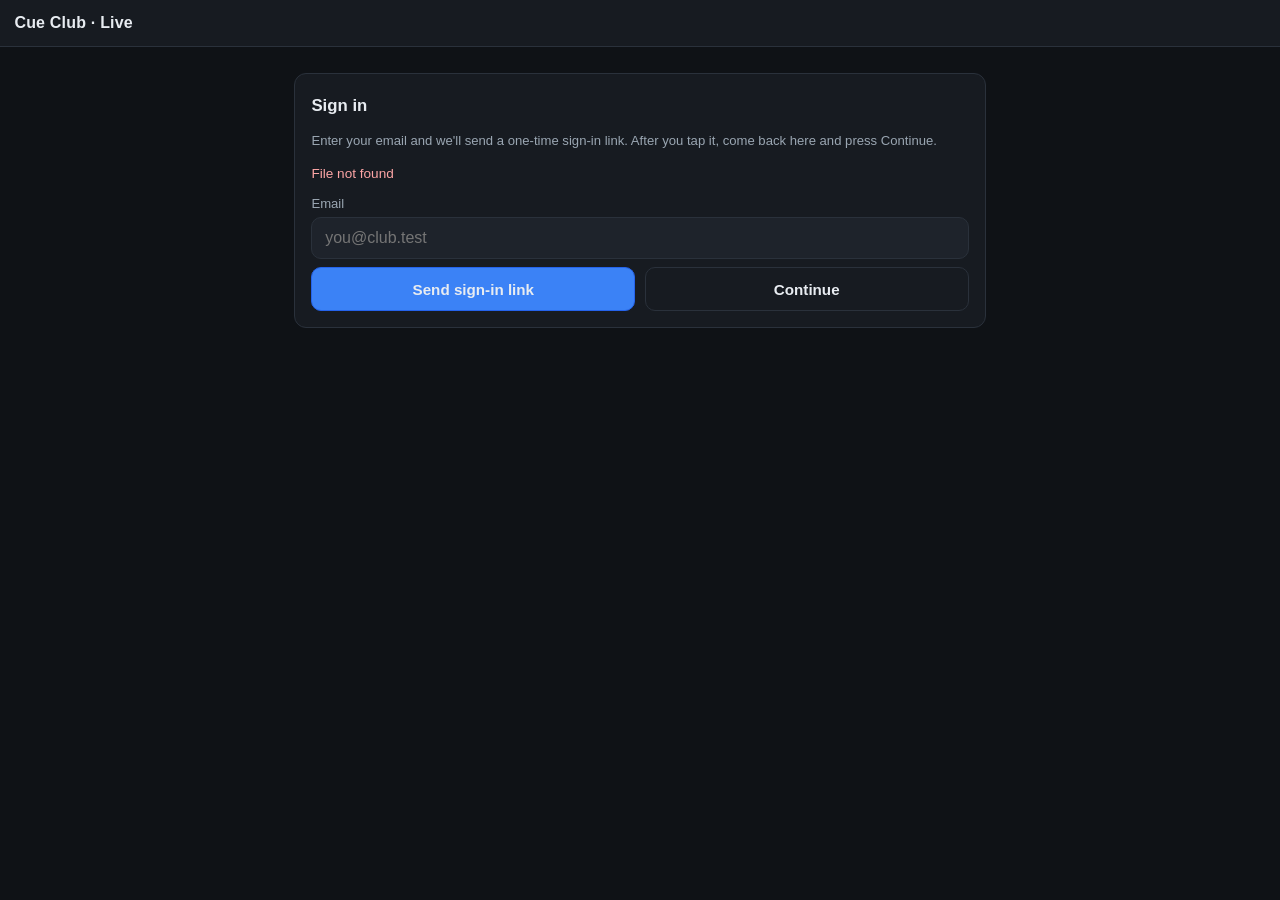
==== live.html @ bbc63a6f "feat(roster): forgiving bulk player import + Fargo seeding Parse a pasted roster (roster.js, testabl" ====
<!doctype html>
<html lang="en">
<head>
<meta charset="utf-8" />
<meta name="viewport" content="width=device-width, initial-scale=1, viewport-fit=cover" />
<title>Columbia Cue Club — Live Console</title>
<meta name="description" content="Live, multi-user 15-Ball tournament console: sign in, manage entrants, run a double-elimination bracket, and score matches from your phone." />
<style>
  :root{
    --bg:#0f1216; --panel:#171b21; --panel2:#1e232b; --line:#2a313b;
    --fg:#e8ecf1; --mut:#9aa6b2; --pri:#3b82f6; --pri2:#2563eb;
    --ok:#16a34a; --warn:#d97706; --bad:#dc2626; --chipW:#1d4ed8; --chipL:#b45309; --chipGF:#7c3aed;
    color-scheme: dark;
  }
  *{box-sizing:border-box}
  body{margin:0;font:16px/1.5 -apple-system,Segoe UI,Roboto,Helvetica,Arial,sans-serif;background:var(--bg);color:var(--fg);
       padding:env(safe-area-inset-top) env(safe-area-inset-right) env(safe-area-inset-bottom) env(safe-area-inset-left)}
  header.top{position:sticky;top:0;z-index:10;background:var(--panel);border-bottom:1px solid var(--line);
       display:flex;align-items:center;gap:.6rem;padding:.7rem .9rem}
  header.top h1{font-size:1rem;margin:0;font-weight:700;letter-spacing:.2px}
  header.top .who{margin-left:auto;font-size:.8rem;color:var(--mut);text-align:right}
  main{max-width:720px;margin:0 auto;padding:.9rem}
  .card{background:var(--panel);border:1px solid var(--line);border-radius:12px;padding:1rem;margin:.7rem 0}
  h2{font-size:1.05rem;margin:.2rem 0 .8rem}
  h3{font-size:.9rem;color:var(--mut);text-transform:uppercase;letter-spacing:.06em;margin:1.1rem 0 .4rem}
  label{display:block;font-size:.82rem;color:var(--mut);margin:.6rem 0 .2rem}
  input,select,textarea{width:100%;padding:.7rem .8rem;background:var(--panel2);border:1px solid var(--line);border-radius:10px;color:var(--fg);font-size:1rem;font-family:inherit}
  textarea{resize:vertical}
  input[type=checkbox]{width:auto;transform:scale(1.3);margin-right:.5rem}
  .row{display:flex;gap:.6rem;flex-wrap:wrap}
  .row>*{flex:1;min-width:0}
  button{appearance:none;border:1px solid var(--line);background:var(--panel2);color:var(--fg);
       padding:.7rem .9rem;border-radius:10px;font-size:.95rem;font-weight:600;cursor:pointer;min-height:44px}
  button.pri{background:var(--pri);border-color:var(--pri2)}
  button.pri:active{background:var(--pri2)}
  button.ghost{background:transparent}
  button:disabled{opacity:.5}
  ul.list{list-style:none;margin:0;padding:0}
  ul.list li{display:flex;align-items:center;gap:.6rem;padding:.6rem .2rem;border-bottom:1px solid var(--line)}
  ul.list li:last-child{border-bottom:0}
  .pill{font-size:.7rem;font-weight:700;padding:.15rem .5rem;border-radius:999px;border:1px solid var(--line);color:var(--mut);white-space:nowrap}
  .pill.W{background:rgba(29,78,216,.18);color:#93b4ff;border-color:#28407a}
  .pill.L{background:rgba(180,83,9,.18);color:#f2c08a;border-color:#6d4416}
  .pill.GF{background:rgba(124,58,237,.18);color:#c6a8ff;border-color:#4c3178}
  .pill.state{}
  .match{display:flex;align-items:center;gap:.5rem;padding:.6rem 0;border-bottom:1px solid var(--line)}
  .match .lbl{width:3.4rem;font-variant-numeric:tabular-nums;font-weight:700;color:var(--mut);font-size:.8rem}
  .match .vs{flex:1;min-width:0}
  .match .vs b{font-weight:600}
  .win{background:var(--ok);border-color:#12823b}
  .muted{color:var(--mut)}
  .note{font-size:.82rem;color:var(--mut)}
  .err{color:#fca5a5;font-size:.85rem;margin:.4rem 0}
  .spacer{height:.5rem}
  .toast{position:fixed;left:50%;bottom:1.2rem;transform:translateX(-50%);background:var(--panel2);border:1px solid var(--line);
       padding:.6rem 1rem;border-radius:10px;max-width:90%;z-index:50;box-shadow:0 6px 24px rgba(0,0,0,.4)}
  a{color:#93b4ff}
  .qrwrap{display:flex;align-items:center;gap:.9rem;flex-wrap:wrap;margin:.5rem 0}
  .qrwrap .qr{background:#fff;padding:8px;border-radius:8px;line-height:0}
  .qrwrap .lnk{font-size:.82rem;color:var(--mut);word-break:break-all;flex:1;min-width:180px}
</style>
</head>
<body>
  <header class="top">
    <h1>Cue Club · Live</h1>
    <div class="who" id="who"></div>
  </header>
  <main id="app"><div class="card">Loading…</div></main>
  <div id="toast" class="toast" hidden></div>

  <script src="api-client.js"></script>
  <script src="qrcode.min.js"></script>
  <script src="roster.js"></script>
  <script src="live.js"></script>
</body>
</html>
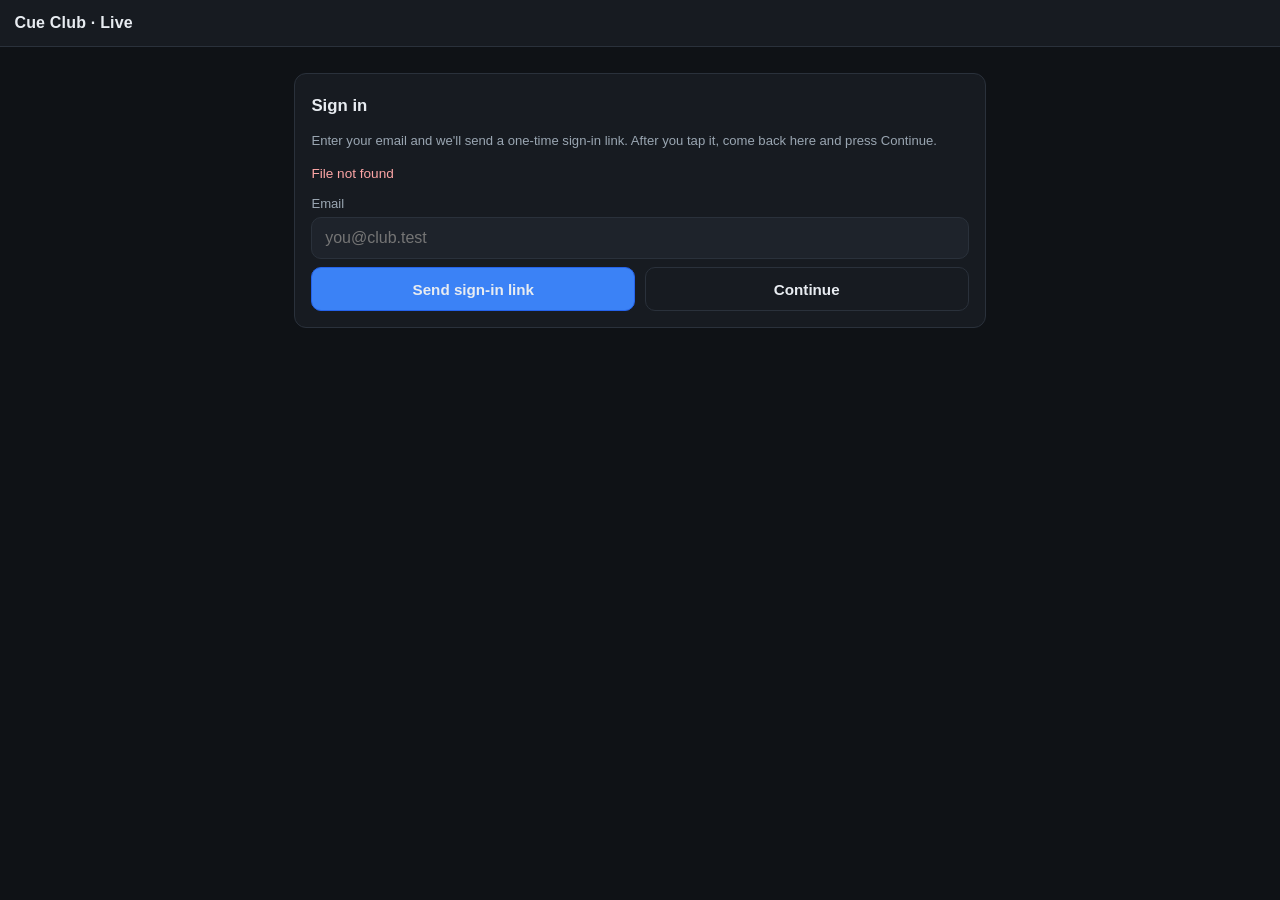
==== commit 105371a5: "feat(bracket): connected-tree double-elim bracket in the live console Backend: attach current winner" ====
--- a/live.html
+++ b/live.html
@@ -58,6 +58,96 @@
   .qrwrap{display:flex;align-items:center;gap:.9rem;flex-wrap:wrap;margin:.5rem 0}
   .qrwrap .qr{background:#fff;padding:8px;border-radius:8px;line-height:0}
   .qrwrap .lnk{font-size:.82rem;color:var(--mut);word-break:break-all;flex:1;min-width:180px}
+  .preview{border:1px solid var(--line);border-radius:10px;overflow:hidden;margin:.4rem 0}
+  .prow{display:flex;flex-wrap:wrap;gap:.4rem .8rem;align-items:baseline;padding:.45rem .6rem;border-bottom:1px solid var(--line)}
+  .prow:last-child{border-bottom:0}
+  .prow.phead{background:var(--panel2);font-size:.8rem}
+  .prow b{flex:1 0 40%}
+  .prow span{flex:1 0 auto}
+  .prow.dupe{background:rgba(180,83,9,.12)}
+  .pill.warn{background:rgba(180,83,9,.22);color:#f2c08a;border-color:#6d4416}
+  .pill.seed{background:rgba(29,78,216,.18);color:#93b4ff;border-color:#28407a}
+  .note.warn{color:#f2c08a}
+  .editrow{display:block}
+
+  /* ---- connected-tree bracket (namespaced under .bracket; ported from bracket-mockup.html) ---- */
+  .bracket{--gold:#e0b34a;
+    --card-w:200px;    /* match card width */
+    --gap-x:46px;      /* space for the connector column between rounds */
+    --pair-gap:26px;   /* vertical gap between the two cards of a feeding pair */
+  }
+  .bracket .scroller{overflow-x:auto;overflow-y:hidden;padding:.4rem .2rem 1.4rem;position:relative}
+  .bracket .scroller::-webkit-scrollbar{height:10px}
+  .bracket .scroller::-webkit-scrollbar-thumb{background:var(--line);border-radius:6px}
+  .bracket .canvas{display:inline-flex;flex-direction:column;gap:2.2rem;min-width:min-content}
+
+  .bracket .region{position:relative}
+  .bracket .region-title{display:inline-flex;align-items:center;gap:.5rem;font-size:.72rem;font-weight:700;
+    text-transform:uppercase;letter-spacing:.09em;color:var(--mut);margin:0 0 .55rem 2px}
+  .bracket .region-title .dot{width:.7rem;height:.7rem;border-radius:3px}
+  .bracket .region.win  .region-title .dot{background:var(--chipW)}
+  .bracket .region.los  .region-title .dot{background:var(--chipL)}
+  .bracket .region.gf   .region-title .dot{background:var(--chipGF)}
+
+  .bracket .rounds{display:flex;align-items:stretch}
+  .bracket .round{display:flex;flex-direction:column;justify-content:space-around;
+    width:var(--card-w);margin-right:var(--gap-x);flex:0 0 auto}
+  .bracket .round:last-child{margin-right:0}
+  .bracket .round-head{position:sticky;top:0;z-index:5;font-size:.66rem;font-weight:700;letter-spacing:.06em;
+    text-transform:uppercase;color:var(--mut);text-align:center;margin-bottom:.5rem;
+    padding:.15rem 0;background:linear-gradient(var(--panel),var(--panel) 70%,transparent)}
+
+  .bracket .match{position:relative;display:block;background:var(--panel);border:1px solid var(--line);border-radius:10px;
+    margin:calc(var(--pair-gap)/2) 0;box-shadow:0 1px 0 rgba(0,0,0,.3)}
+  .bracket .slot{display:flex;align-items:center;gap:.5rem;padding:.42rem .55rem;width:100%;text-align:left;
+    background:transparent;border:0;color:var(--fg);font:inherit;min-height:0;border-radius:0}
+  .bracket button.slot{cursor:pointer}
+  .bracket button.slot:active{background:rgba(59,130,246,.14)}
+  .bracket .slot + .slot{border-top:1px solid var(--line)}
+  .bracket .seed{font-size:.64rem;font-weight:700;color:var(--mut);min-width:1.35rem;text-align:center;
+    border:1px solid var(--line);border-radius:5px;padding:.05rem .1rem;font-variant-numeric:tabular-nums;flex:0 0 auto}
+  .bracket .name{flex:1;min-width:0;white-space:nowrap;overflow:hidden;text-overflow:ellipsis;font-size:.86rem}
+  .bracket .score{font-variant-numeric:tabular-nums;font-weight:700;color:var(--mut);min-width:1.1rem;text-align:right;flex:0 0 auto}
+  .bracket .slot.win{background:rgba(22,163,74,.10)}
+  .bracket .slot.win .name{font-weight:700;color:var(--fg)}
+  .bracket .slot.win .score{color:#7ee2a6}
+  .bracket .slot.win::before{content:"";position:absolute;left:0;width:3px;top:0;height:50%;background:var(--ok);border-radius:3px 0 0 3px}
+  .bracket .match.bottomwin .slot.win::before{top:50%}
+  .bracket .slot.lose .name{color:var(--mut)}
+  .bracket .slot.tbd .name{color:var(--mut);font-style:italic}
+  .bracket .slot.bye .name{color:var(--mut)}
+  .bracket .origin{font-size:.6rem;color:var(--mut);border:1px dashed var(--line);border-radius:4px;padding:0 .25rem}
+
+  .bracket .mlabel{position:absolute;top:-.62rem;left:.5rem;font-size:.58rem;font-weight:700;letter-spacing:.04em;
+    color:var(--mut);background:var(--panel);padding:0 .3rem;border-radius:4px;z-index:2}
+
+  .bracket .match.is-live{border-color:var(--pri);box-shadow:0 0 0 2px rgba(59,130,246,.35),0 0 18px rgba(59,130,246,.25)}
+  .bracket .match.is-live .mlabel{color:#bcd2ff}
+  .bracket .live-pill{position:absolute;top:-.62rem;right:.5rem;font-size:.55rem;font-weight:800;letter-spacing:.08em;
+    color:#fff;background:var(--pri);padding:.05rem .4rem;border-radius:999px;z-index:2;animation:bracketPulse 1.6s ease-in-out infinite}
+  @keyframes bracketPulse{0%,100%{box-shadow:0 0 0 0 rgba(59,130,246,.5)}50%{box-shadow:0 0 0 5px rgba(59,130,246,0)}}
+
+  .bracket .round:not(:last-child) .match::after{content:"";position:absolute;right:calc(-1 * var(--gap-x));top:50%;
+    width:calc(var(--gap-x)/2);height:2px;background:var(--line)}
+  .bracket .round:not(:last-child) .match.pair-top::before{content:"";position:absolute;
+    right:calc(-1 * var(--gap-x)/2);top:50%;width:2px;background:var(--line);
+    height:calc(100% + var(--pair-gap));z-index:0}
+  .bracket .lead::before{content:"";position:absolute;left:calc(-1 * var(--gap-x)/2);top:50%;
+    width:calc(var(--gap-x)/2);height:2px;background:var(--line)}
+
+  .bracket .gf .rounds{align-items:center}
+  .bracket .champ{width:var(--card-w);display:flex;flex-direction:column;align-items:center;justify-content:center;
+    gap:.3rem;background:var(--panel);border:1px solid var(--chipGF);border-radius:12px;padding:1rem .6rem;
+    box-shadow:0 0 22px rgba(124,58,237,.22)}
+  .bracket .champ .trophy{font-size:1.6rem}
+  .bracket .champ .who2{font-weight:800;font-size:1.05rem}
+  .bracket .champ .cap{font-size:.62rem;text-transform:uppercase;letter-spacing:.09em;color:var(--gold);font-weight:700}
+  .bracket .cond{font-size:.62rem;color:var(--mut);text-align:center;margin-top:.35rem}
+
+  @media (max-width:640px){
+    .bracket{--card-w:158px;--gap-x:32px;--pair-gap:18px}
+    .bracket .name{font-size:.8rem}
+  }
 </style>
 </head>
 <body>
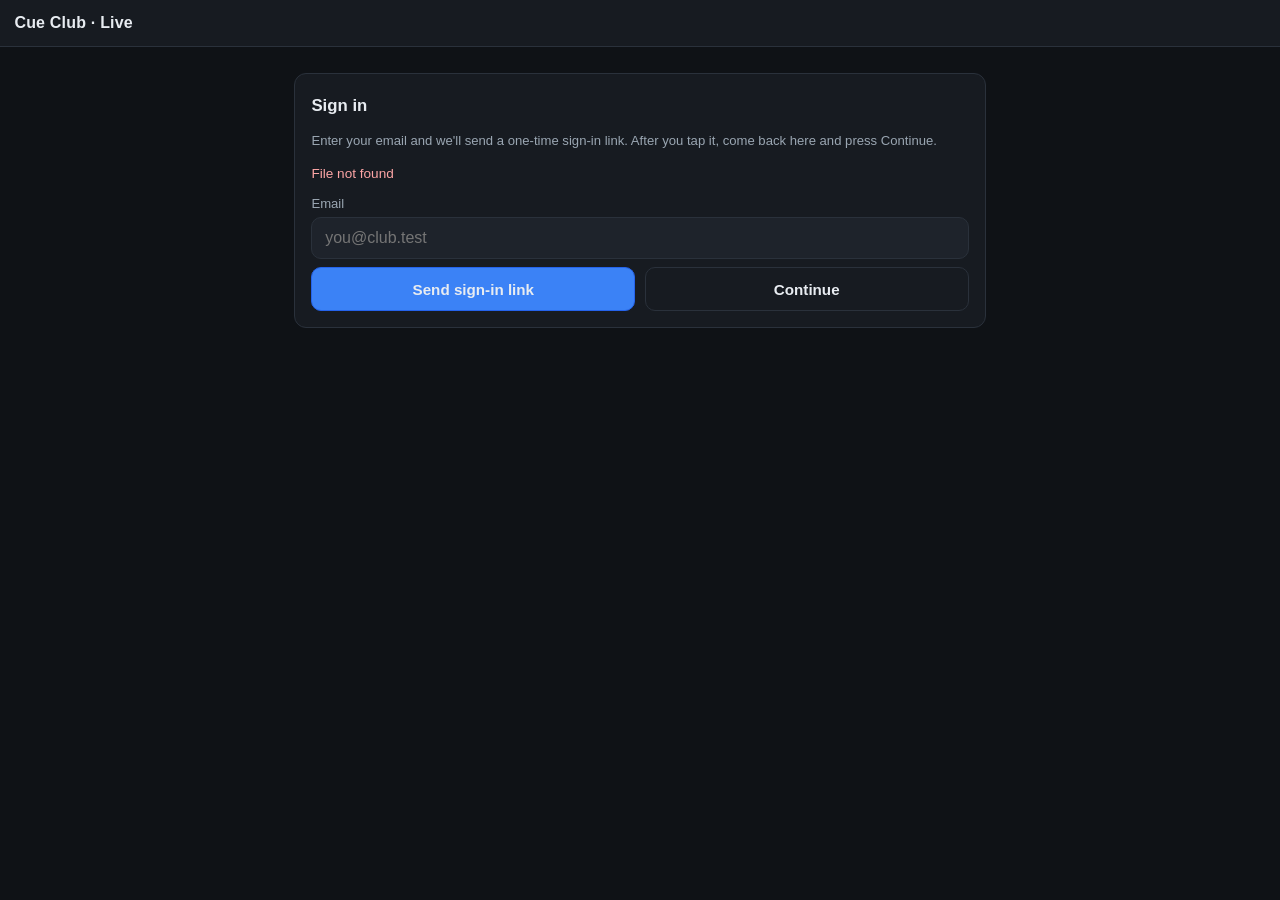
==== commit 15f28f02: "feat(players): tiered dedup on add, bulk per-row dedup, merge compare" ====
--- a/live.html
+++ b/live.html
@@ -68,6 +68,18 @@
   .pill.warn{background:rgba(180,83,9,.22);color:#f2c08a;border-color:#6d4416}
   .pill.seed{background:rgba(29,78,216,.18);color:#93b4ff;border-color:#28407a}
   .note.warn{color:#f2c08a}
+  .prow.review{background:rgba(180,83,9,.12)}
+  .prow .mcell{flex:1 0 100%}
+  .prow .mcell select{max-width:100%}
+  select.bulkchoose{font-size:.8rem;padding:.3rem .4rem;border-radius:8px;border:1px solid var(--line);background:var(--panel2);color:var(--fg)}
+  .cmp{margin:.35rem 0;border:1px solid var(--line);border-radius:8px;overflow:hidden}
+  .cmprow{display:flex;gap:.4rem;padding:.3rem .5rem;border-bottom:1px solid var(--line);font-size:.8rem;align-items:baseline}
+  .cmprow:last-child{border-bottom:0}
+  .cmprow.cmphead{background:var(--panel2);font-weight:700;color:var(--mut);font-size:.72rem}
+  .cmprow .cmplbl{flex:0 0 5.5rem;color:var(--mut)}
+  .cmprow .cmpv{flex:1 1 0;min-width:0;word-break:break-word}
+  .cmprow.cmpdiff{background:rgba(180,83,9,.14)}
+  .cmprow.cmpdiff .cmpv{color:#f2c08a}
   .editrow{display:block}
 
   /* ---- connected-tree bracket (namespaced under .bracket; ported from bracket-mockup.html) ---- */
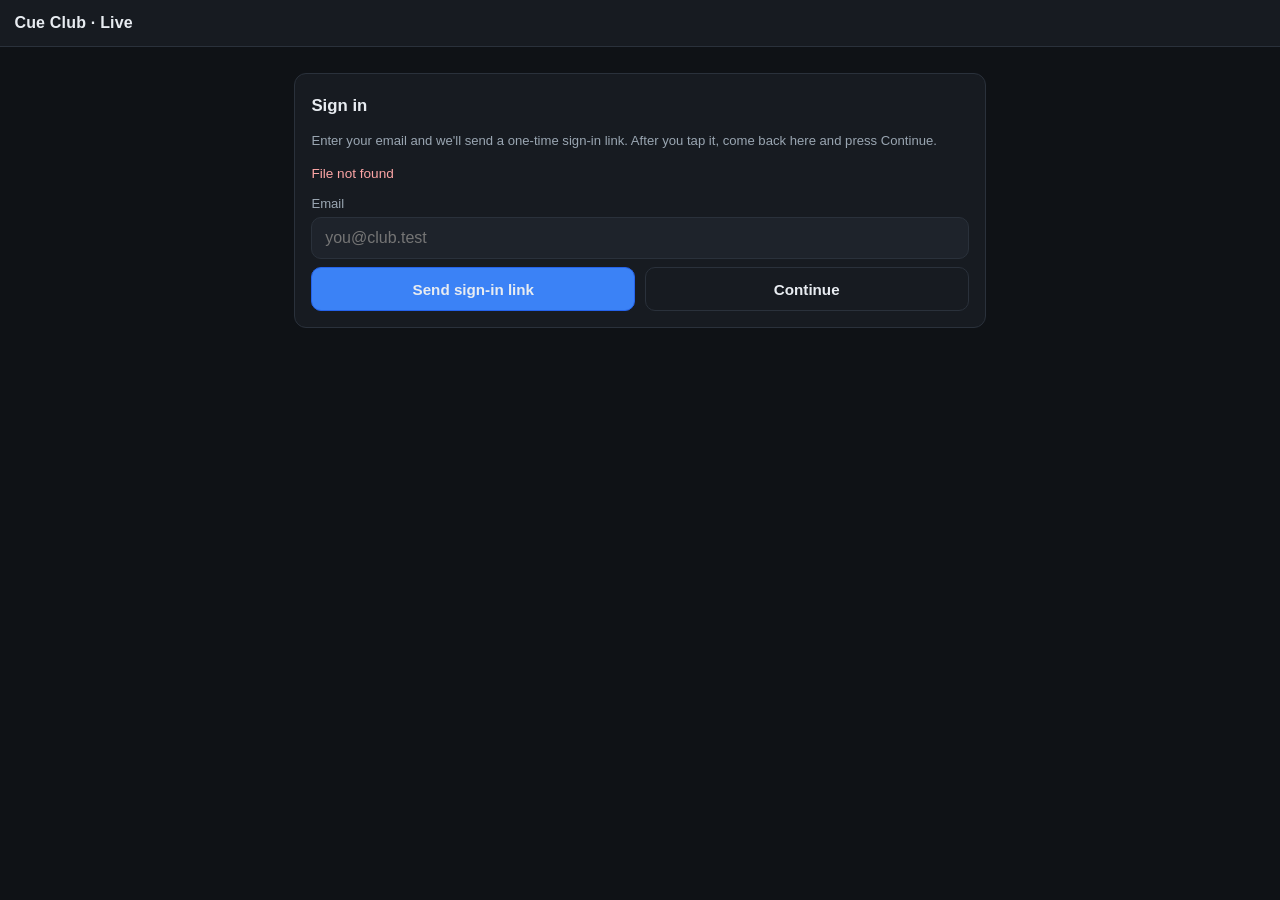
==== commit 48c64717: "feat(players): proactive duplicate-review screen + dismiss (not-a-duplicate) Organizer-wide duplicat" ====
--- a/live.html
+++ b/live.html
@@ -81,6 +81,11 @@
   .cmprow.cmpdiff{background:rgba(180,83,9,.14)}
   .cmprow.cmpdiff .cmpv{color:#f2c08a}
   .editrow{display:block}
+  /* ---- duplicate-player review (organizer-wide) ---- */
+  .dupelist>li{display:block;padding:.6rem 0;border-bottom:1px solid var(--line)}
+  .dupelist>li:last-child{border-bottom:0}
+  .dupelist .row{gap:.4rem;flex-wrap:wrap}
+  .dupelist .row .pri{flex:1 1 8rem}
 
   /* ---- connected-tree bracket (namespaced under .bracket; ported from bracket-mockup.html) ---- */
   .bracket{--gold:#e0b34a;
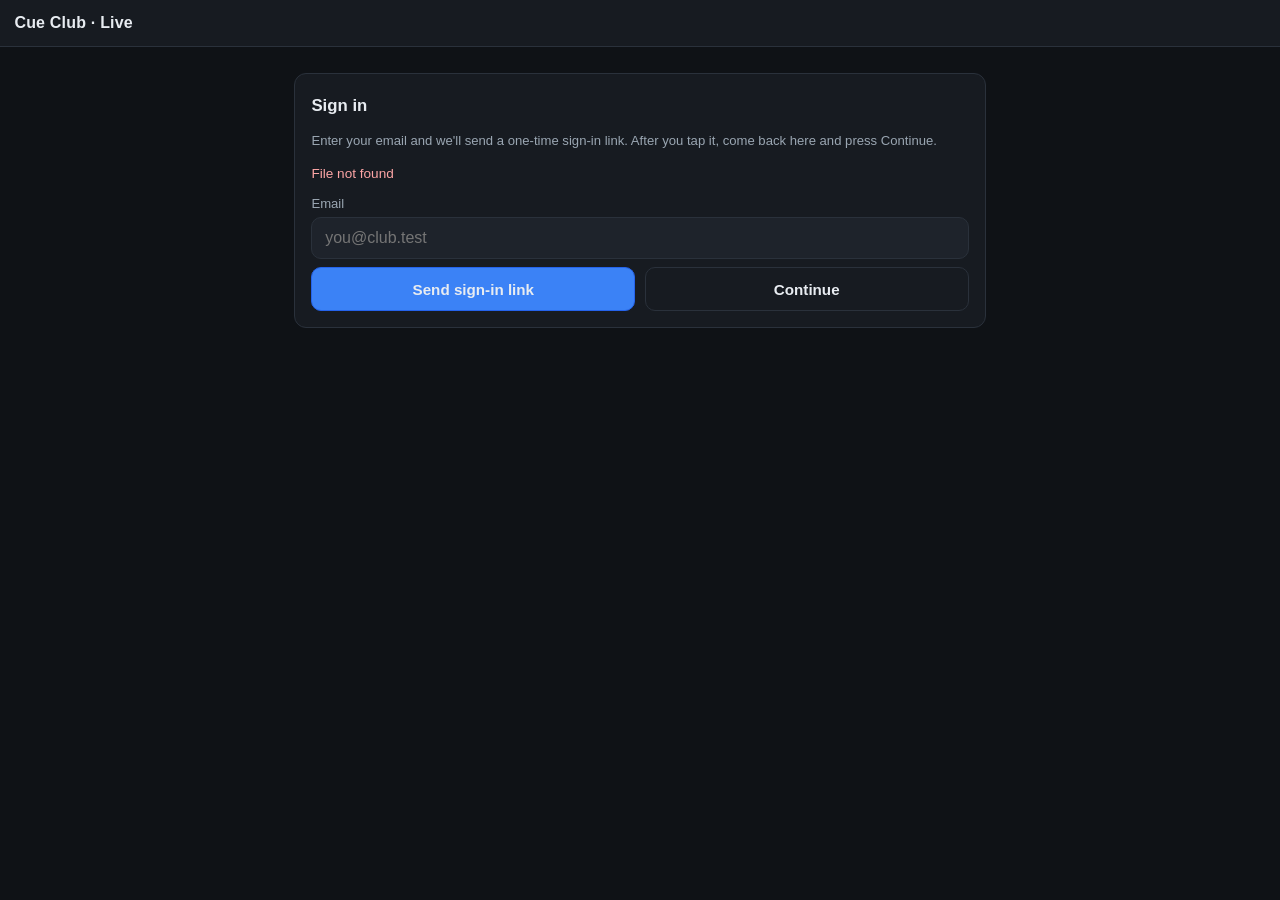
==== commit 2beaaa62: "The score sheet is a saved stack, and the bracket carries the race Kevin's model: "score can be logg" ====
--- a/live.html
+++ b/live.html
@@ -67,6 +67,7 @@
   .prow.dupe{background:rgba(180,83,9,.12)}
   .pill.warn{background:rgba(180,83,9,.22);color:#f2c08a;border-color:#6d4416}
   .pill.seed{background:rgba(29,78,216,.18);color:#93b4ff;border-color:#28407a}
+  .pill.venue{background:rgba(5,150,105,.18);color:#7fe0b8;border-color:#1f6b52}
   .note.warn{color:#f2c08a}
   .prow.review{background:rgba(180,83,9,.12)}
   .prow .mcell{flex:1 0 100%}
@@ -165,6 +166,55 @@
     .bracket{--card-w:158px;--gap-x:32px;--pair-gap:18px}
     .bracket .name{font-size:.8rem}
   }
+
+  /* ---- score sheet (dark card style; the console's one write path) ---- */
+  .sheet-modal{position:fixed;inset:0;z-index:60;background:rgba(6,9,13,.72);
+    display:flex;align-items:flex-start;justify-content:center;padding:1rem;overflow:auto}
+  .sheet-modal[hidden]{display:none}
+  .sheet-card{background:var(--panel);border:1px solid var(--line);border-radius:14px;padding:1rem;
+    width:100%;max-width:640px;box-shadow:0 12px 40px rgba(0,0,0,.5)}
+  .sheet-head{display:flex;flex-direction:column;gap:.15rem;margin-bottom:.7rem}
+  .sheet-head h2{font-size:1.05rem;margin:0}
+  .sheet-names{font-weight:600}
+  .sheet-race{font-size:.82rem;color:var(--mut)}
+  .sheet-race b{color:var(--fg)}
+  .sheet-src{opacity:.85}
+  .sheet-rack{border:1px solid var(--line);border-radius:10px;padding:.5rem .6rem;margin:.4rem 0}
+  .sheet-rackhead{font-size:.7rem;font-weight:700;text-transform:uppercase;letter-spacing:.06em;color:var(--mut)}
+  .sheet-side{margin:.25rem 0}
+  .sheet-ballrow{display:flex;flex-wrap:wrap;gap:.25rem}
+  .sheet-ball{min-height:0;padding:0;width:1.9rem;height:1.9rem;border-radius:999px;font-size:.7rem;
+    font-weight:700;background:var(--panel2);border:1px solid var(--line)}
+  .sheet-ball.face:nth-child(2n){border-style:dashed}
+  .sheet-ball.on{background:var(--pri);border-color:var(--pri2);color:#fff}
+  .sheet-stats{display:flex;flex-wrap:wrap;gap:.4rem;margin-top:.35rem}
+  .sheet-stat{display:inline-flex;align-items:center;gap:.25rem;background:var(--panel2);
+    border:1px solid var(--line);border-radius:8px;padding:.1rem .4rem;font-size:.74rem;color:var(--mut)}
+  .sheet-stat b{color:var(--fg);font-variant-numeric:tabular-nums}
+  .sheet-stepbtn{min-height:0;padding:0 .4rem;font-size:.8rem}
+  .sheet-finals{margin-top:.5rem;font-weight:700}
+  .sheet-race{border:1px solid var(--line);border-radius:10px;padding:.6rem}
+  .sheet-racehead{font-size:.85rem;color:var(--mut);margin-bottom:.4rem}
+  .sheet-racer{display:flex;align-items:center;gap:.6rem;padding:.4rem 0;border-bottom:1px solid var(--line)}
+  .sheet-racer:last-child{border-bottom:0}
+  .sheet-racer.win .sheet-racername{font-weight:700;color:#7ee2a6}
+  .sheet-racername{flex:1;min-width:0}
+  .sheet-tally{font-size:1.3rem;font-weight:800;font-variant-numeric:tabular-nums;min-width:2ch;text-align:right}
+  .sheet-target{margin-top:.4rem;font-size:.8rem;color:var(--mut)}
+  .sheet-winner-row{display:flex;gap:.5rem;flex-wrap:wrap;align-items:center}
+  .sheet-winner-note{font-size:.8rem;color:var(--mut);flex:1 1 8rem;min-width:0}
+  .sheet-actions{display:flex;gap:.6rem;margin-top:.6rem}
+  .sheet-actions button{flex:1}
+  .sheet-versions{list-style:none;margin:0;padding:0}
+  .sheet-versions li{padding:.25rem 0}
+  .sheet-versions button{width:100%;text-align:left;font-size:.85rem;min-height:0}
+  .sheet-read{border:1px solid var(--line);border-radius:10px;padding:.6rem}
+  .sheet-readline{font-weight:700;font-size:1rem;font-variant-numeric:tabular-nums}
+  .sheet-readmeta{font-size:.8rem;color:var(--mut);margin-top:.15rem}
+  .sheet-readnames{margin-top:.35rem}
+  .sheet-readracks{list-style:none;margin:.4rem 0 0;padding:0;font-size:.8rem;color:var(--mut)}
+  .sheet-readracks li{border-top:1px solid var(--line);padding:.25rem 0}
+  .sheetbtn{min-height:0;padding:.3rem .5rem;font-size:.75rem}
 </style>
 </head>
 <body>
@@ -175,9 +225,31 @@
   <main id="app"><div class="card">Loading…</div></main>
   <div id="toast" class="toast" hidden></div>
 
+  <!-- The score sheet: the console's one write path. Opened from a match (tap a
+       player's slot / the match row), it records the result the bracket shows and
+       keeps the sheet as the artifact the stack region reads back. -->
+  <div id="sheetModal" class="sheet-modal" hidden>
+    <div class="sheet-card" role="dialog" aria-modal="true" aria-label="Score sheet">
+      <div class="sheet-head">
+        <h2 id="sheetTitle"></h2>
+        <div id="sheetNames" class="sheet-names"></div>
+        <div id="sheetRace" class="sheet-race"></div>
+      </div>
+      <div id="sheetBody"></div>
+      <div id="sheetWinner"></div>
+      <div class="sheet-actions">
+        <button class="pri" id="sheetSave" data-action="sheet-save">Save result</button>
+        <button class="ghost" data-action="sheet-close">Close</button>
+      </div>
+      <div id="sheetStack"></div>
+    </div>
+  </div>
+
   <script src="api-client.js"></script>
   <script src="qrcode.min.js"></script>
   <script src="roster.js"></script>
+  <script src="sheets.js"></script>
+  <script src="sheet-payload.js"></script>
   <script src="live.js"></script>
 </body>
 </html>
